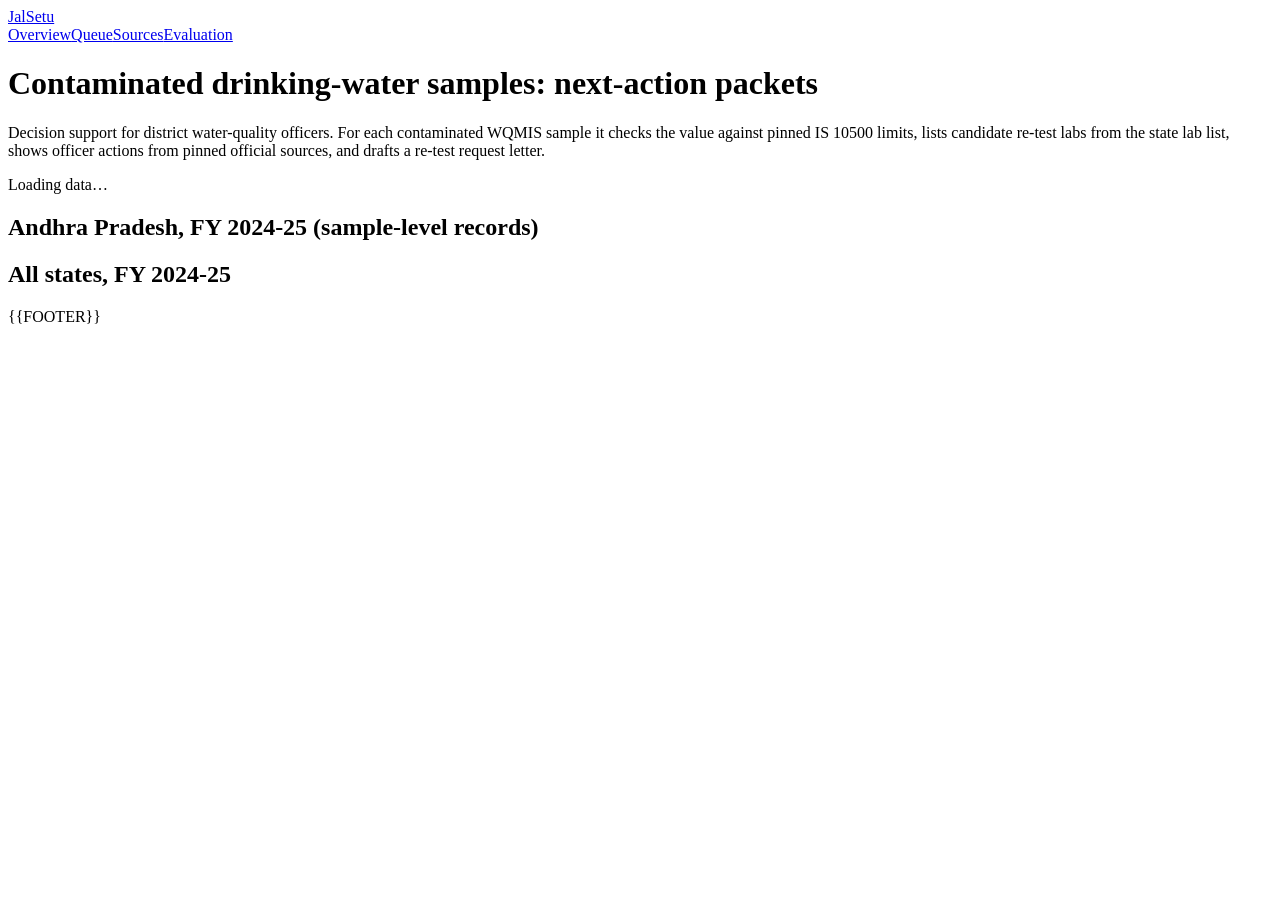
==== app/static/index.html @ a559c0af "feat: JalSetu minimal flow with pinned guidance and evals Co-Authored-By: Claude Opus 5.5 <noreply@a" ====
<!doctype html>
<html lang="en"><head><meta charset="utf-8"><meta name="viewport" content="width=device-width,initial-scale=1">
<title>Overview · JalSetu</title><link rel="stylesheet" href="/static/style.css"></head>
<body data-page="overview">
<header><a class="brand" href="/">JalSetu</a><nav><a href="/">Overview</a><a href="/queue">Queue</a><a href="/sources">Sources</a><a href="/eval">Evaluation</a></nav></header>
<main>
<h1>Contaminated drinking-water samples: next-action packets</h1>
<p class="lead">Decision support for district water-quality officers. For each contaminated WQMIS sample it checks the value against pinned IS 10500 limits, lists candidate re-test labs from the state lab list, shows officer actions from pinned official sources, and drafts a re-test request letter.</p>
<p id="status" class="status">Loading data…</p>
<section><h2>Andhra Pradesh, FY 2024-25 (sample-level records)</h2><div id="ap"></div></section>
<section><h2>All states, FY 2024-25</h2><p id="caption" class="caption"></p><div class="scroll"><table id="states"></table></div></section>
</main>
{{FOOTER}}
<script src="/static/app.js"></script>
</body></html>
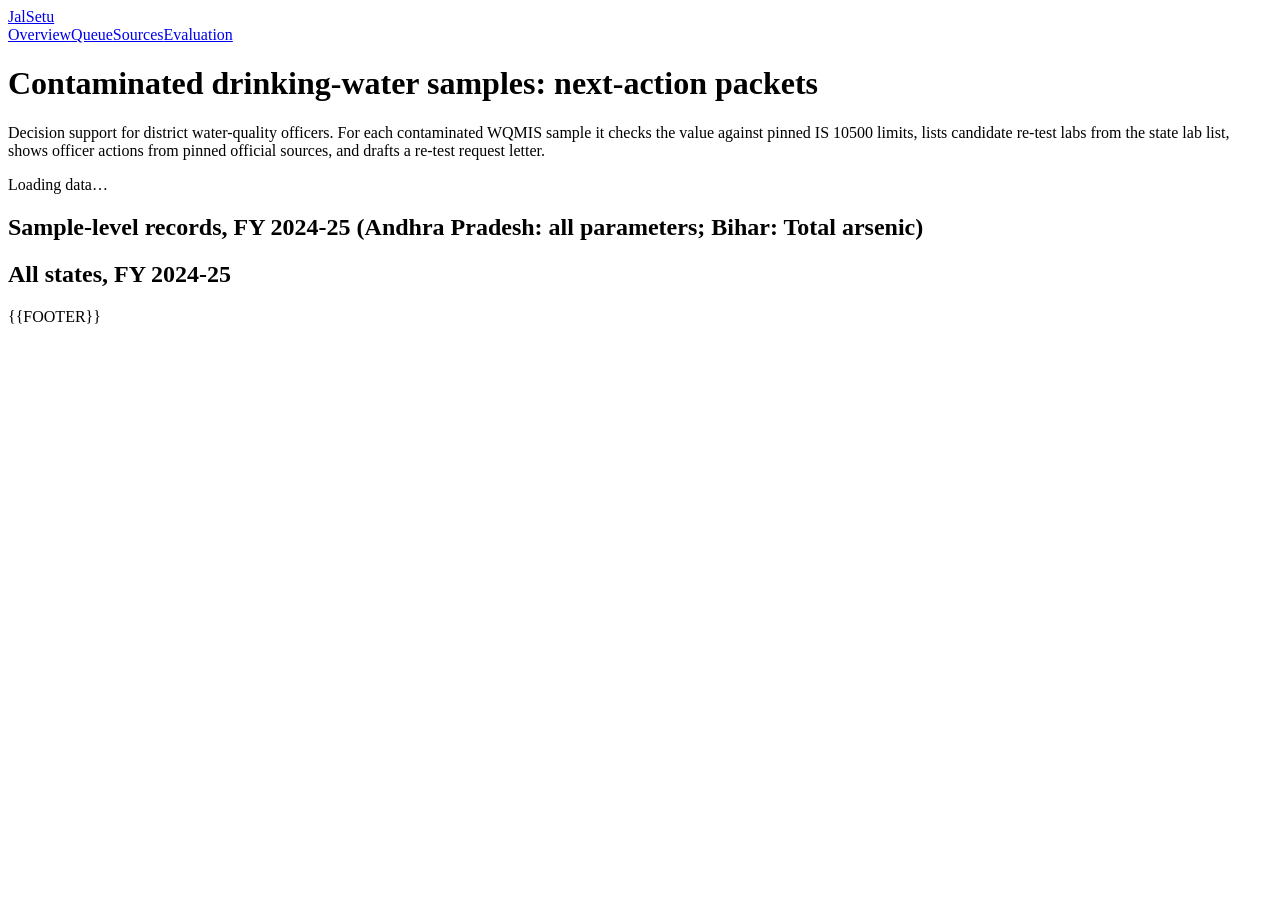
==== commit 651fca9f: "feat: 비하르 비소 실표본 592건 추가, 극단값 경고, Render 설정 Co-Authored-By: Claude Opus 5.5 <noreply@anthropic.com>" ====
--- a/app/static/index.html
+++ b/app/static/index.html
@@ -7,7 +7,7 @@
 <h1>Contaminated drinking-water samples: next-action packets</h1>
 <p class="lead">Decision support for district water-quality officers. For each contaminated WQMIS sample it checks the value against pinned IS 10500 limits, lists candidate re-test labs from the state lab list, shows officer actions from pinned official sources, and drafts a re-test request letter.</p>
 <p id="status" class="status">Loading data…</p>
-<section><h2>Andhra Pradesh, FY 2024-25 (sample-level records)</h2><div id="ap"></div></section>
+<section><h2>Sample-level records, FY 2024-25 (Andhra Pradesh: all parameters; Bihar: Total arsenic)</h2><div id="by-state"></div></section>
 <section><h2>All states, FY 2024-25</h2><p id="caption" class="caption"></p><div class="scroll"><table id="states"></table></div></section>
 </main>
 {{FOOTER}}
